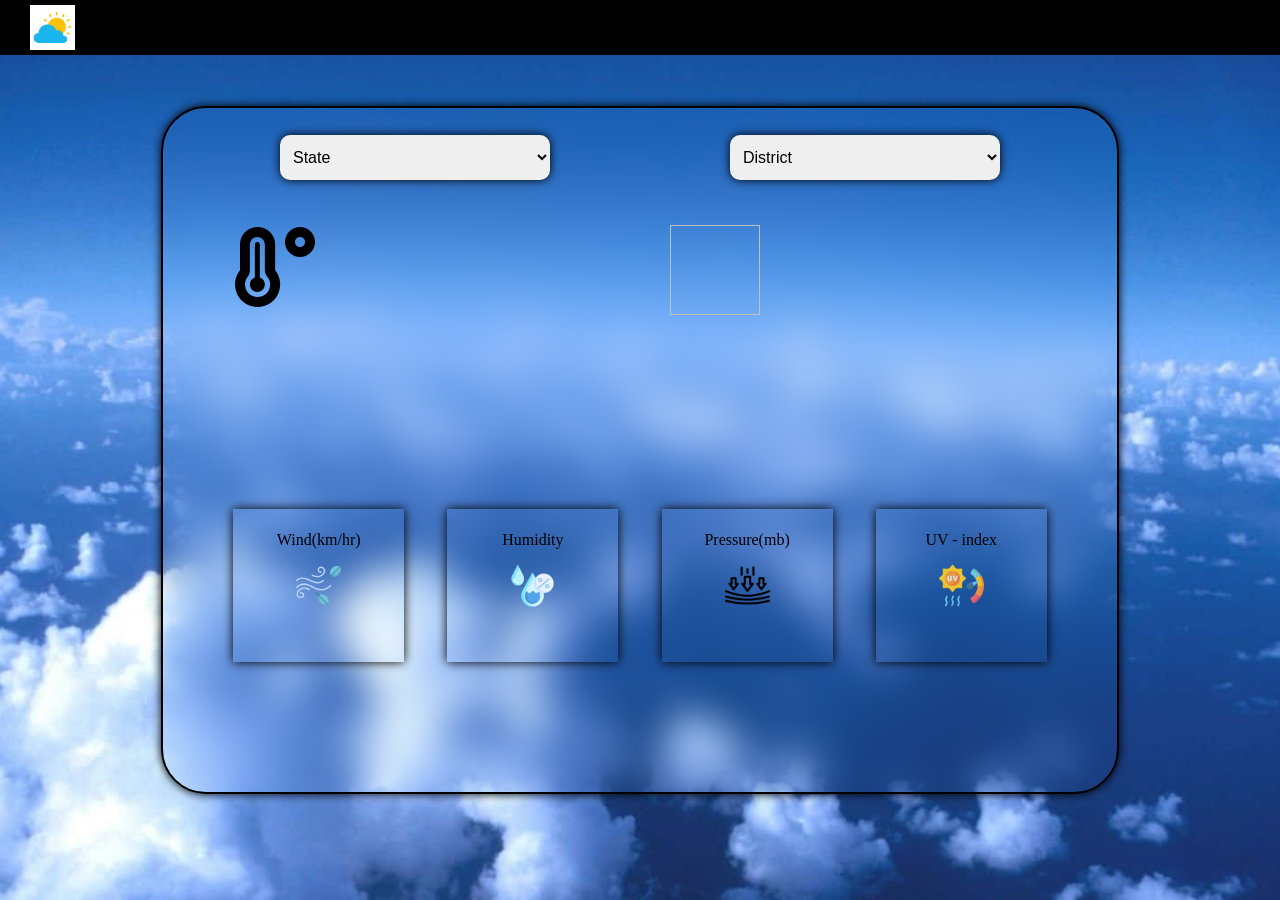
==== Weather/index.html @ 2a43bc01 "Add files via upload" ====
<!DOCTYPE html>
<html lang="en">
<head>
    <meta charset="UTF-8">
    <meta name="viewport" content="width=device-width, initial-scale=1.0">
    <title>Weather forcast</title>
    <link rel="stylesheet" href="style.css">
    <link rel="stylesheet" href="https://cdnjs.cloudflare.com/ajax/libs/font-awesome/6.6.0/css/all.min.css">
</head>
<body>
    <div class="header">
        <div class="icon">
            <img src="weather.png" alt="">
        </div>
        <div class="sing_in">
            <p>Sing In</p>
        </div>
    </div>
    <div class="container">
        <div class="choose">
            <select class="state">
                <option value="state">State</option>
            </select>
            <select class="district">
                <option value="district">District</option>
            </select>
        </div>
        <div class="content">
            <div class="temperature">
                <p class="temp"></p>
                <p><i class="fa-solid fa-temperature-high"></i></p>
                <p style="color: black; size: 10cm;"></p>
            </div>
            <div class="condition">
                <p class="about"></p>
                <img class="icon"></img>
            </div>
        </div>
        <div class="info">
            <div class="wind group">
                <p class="heading">Wind(km/hr)</p>
                <img src="wind.png" alt="wind">
                <p class="speed"></p>
                <p style="color: black;"></p>
            </div>
            <div class="humidity group">
                <p class="heading">Humidity</p>
                <img src="air.png" alt="humidity">
                <p class="quantity"></p>
                <p style="color: black;"></p>
            </div>
            <div class="pressure group">
                <p class="heading">Pressure(mb)</p>
                <img src="resilience.png" alt="pressure">
                <p class="value"></p>
                <p style="color: black;"></p>
            </div>
            <div class="uv group">
                <p class="heading">UV - index</p>
                <img src="uv-index.png" alt="uv">
                <p class="result"></p>
                <p style="color: black;"></p>
            </div>
        </div>
        <div class="date">
            <p class="update"></p>
        </div>
    </div>
    <script src="state.js"></script>
    <script src="script.js"></script>
</body>
</html>
---- Weather/style.css ----
*{
    margin: 0;
    padding: 0;
}

body{
    color:black;
}

.header{
    background-color: black;
    height: 50px; 
    width: 100%;
    position: fixed;
    top: 0;
    display: flex;
    align-content: center;
    padding-top: 5px;
}

.icon{
    margin-left: 30px;
}

.sing_in{
    height: 30px;
    width: 100px;
    border-radius: 10px;
    border: 1px solid black;
    color: black;
    position: absolute;
    left: 90%;
    display: flex;
    align-content: center;
    justify-content: center;
    font-size: 17px;
    font-family: arial;
}

body{
    background-image: url(background.jpg);
    background-size: cover;
    background-position: center;
    display: flex;
    justify-content: center;
    align-items: center;
    min-height: 100vh;
}

.container{
    height: 70vmin;
    width: 100vmin;
    border: 2px solid black;
    box-shadow: 0px 0px 10px black;
    backdrop-filter: blur(20px);
    padding: 3vmin;
    border-radius: 5vmin;
}


.choose{
    width: 100%;
    height: 5vmin;
    display: flex;
    justify-content: space-around;
    align-items: center;
    align-items: center;
}

select{
    width: 30vmin;
    height: 5vmin;
    border-radius: 10px;
    border: none;
    font-size: 1rem;
    padding: 1vmin;
    box-shadow: 0px 0px 10px black;
    backdrop-filter: blur(20px);
    cursor: pointer;
}

.content{
    display: flex;
    justify-content: space-between;
    color: black;
    margin-left: 5vmin;
    margin-top: 5vmin;
    font-size: 5rem;
}

.temperature{
    display: flex;
    color: black;
    font-size: 5rem;
}

.condition{
    width: 50vmin;
    height: 25vmin;
    color: black;
    font-size: 5rem;
}

.info{
    height: 20vmin;
    width: 100%;
    display: flex;
    justify-content: space-evenly;
    align-items: center;
    color: black;
    margin-top: 5vmin;
    margin-bottom: 5vmin;
}

.group{
    width: 17vmin;
    height: 15vmin;
    box-shadow: 0px 0px 10px black;
    padding: 1vmin;
    font-size: 1rem;
    text-align: center;
}

.group p{
    margin: 1.5vmin;
}

.date{
    display: flex;
    justify-content: center;
    align-items: center;
    color: black;
    font-size: 1.5rem;
    margin: 10px 0 10px 0px;
}

img{
    height: 5vmin;
    width: 5vmin;
}

.icon{
    height: 10vmin;
    width: 10vmin;
}
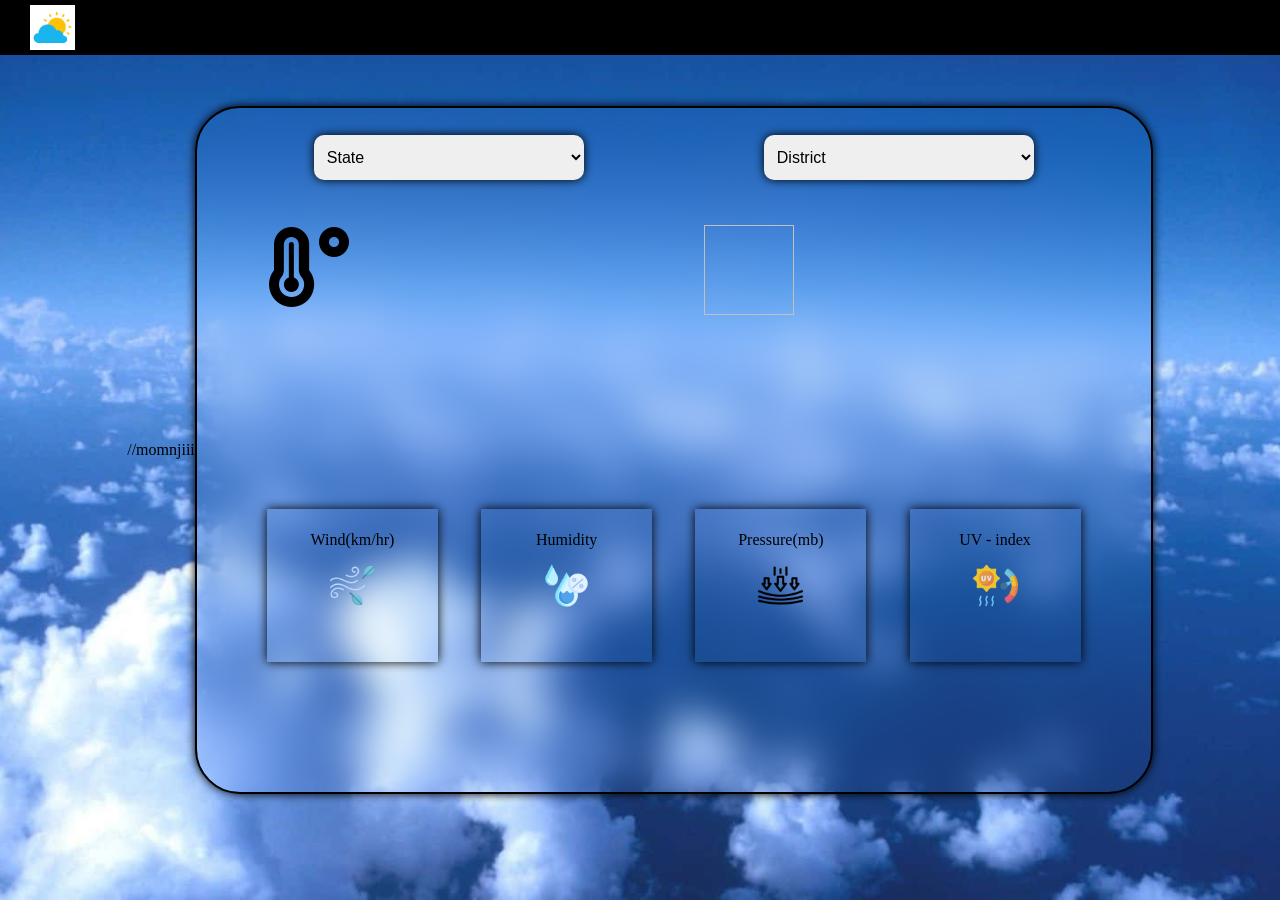
==== commit 68d6f6f7: "kk" ====
--- a/Weather/index.html
+++ b/Weather/index.html
@@ -7,6 +7,7 @@
     <link rel="stylesheet" href="style.css">
     <link rel="stylesheet" href="https://cdnjs.cloudflare.com/ajax/libs/font-awesome/6.6.0/css/all.min.css">
 </head>
+//momnjiii
 <body>
     <div class="header">
         <div class="icon">
